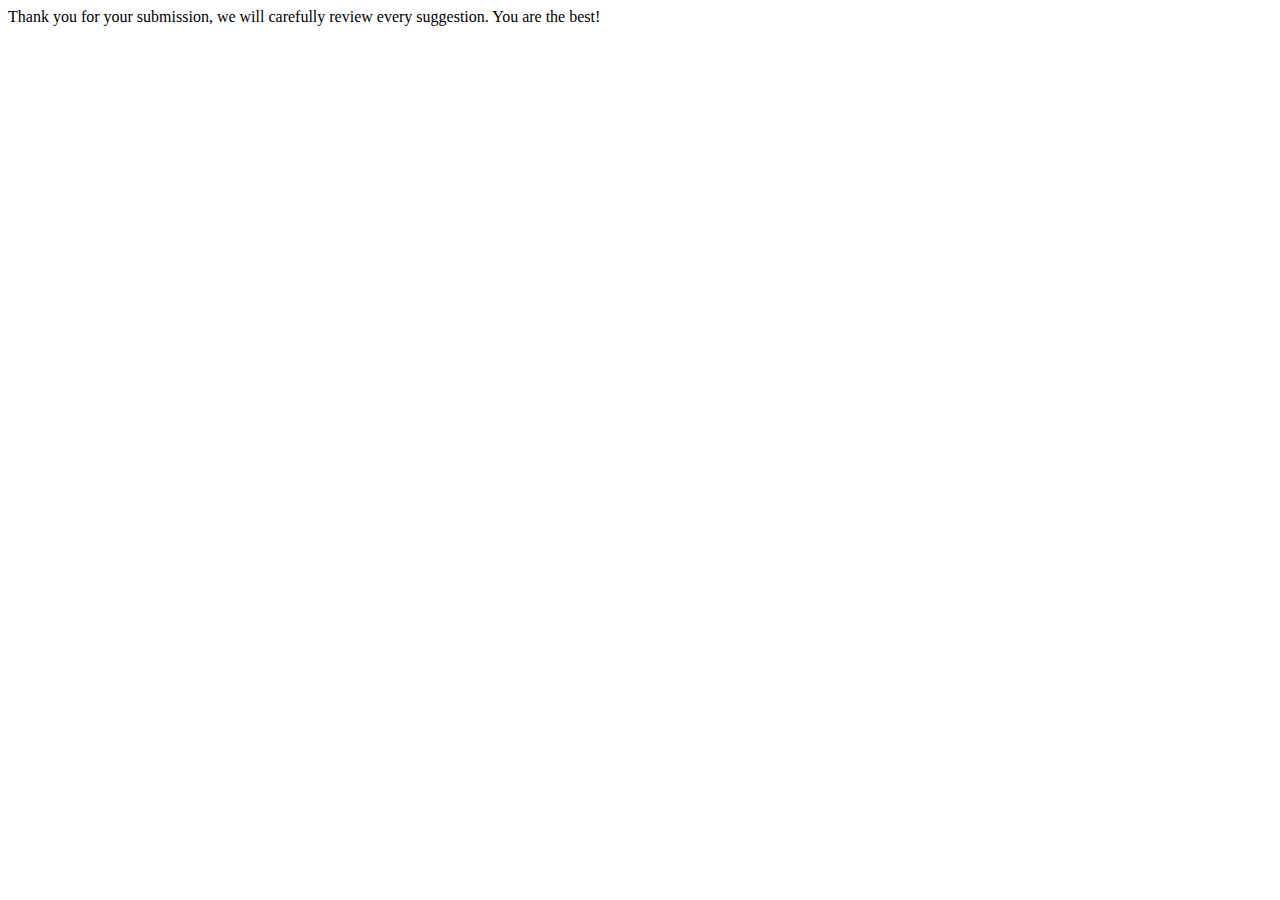
==== confirmation.html @ f15e4c48 "correct index.html with submit button and add confirmation.html" ====
<!DOCTYPE html>
<html>
  <head>
    <meta charset="utf-8">
    <title>confirm receipt</title>
  </head>
  <body>
    Thank you for your submission, we will carefully review every suggestion.  You are the best!
  </body>
</html>
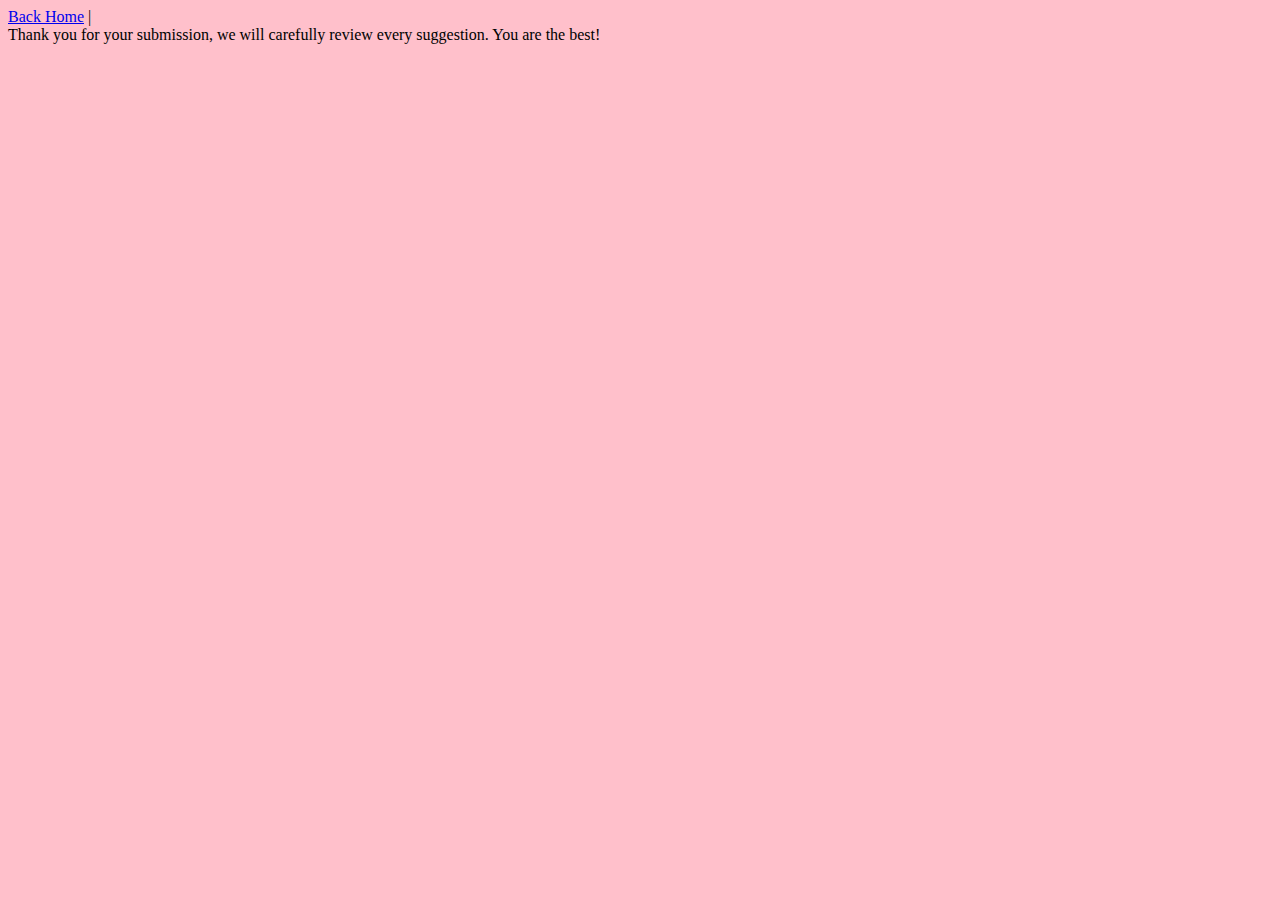
==== commit faaa741c: "added styles.css" ====
--- a/confirmation.html
+++ b/confirmation.html
@@ -1,6 +1,10 @@
 <!DOCTYPE html>
 <html>
   <head>
+    <link rel="stylesheet" href="styles.css" type="text/css">
+    <nav>
+      <a href="index.html">Back Home</a> |
+    </nav>
     <meta charset="utf-8">
     <title>confirm receipt</title>
   </head>
--- a/styles.css
+++ b/styles.css
@@ -0,0 +1,3 @@
+body {
+  background-color:pink;
+}
